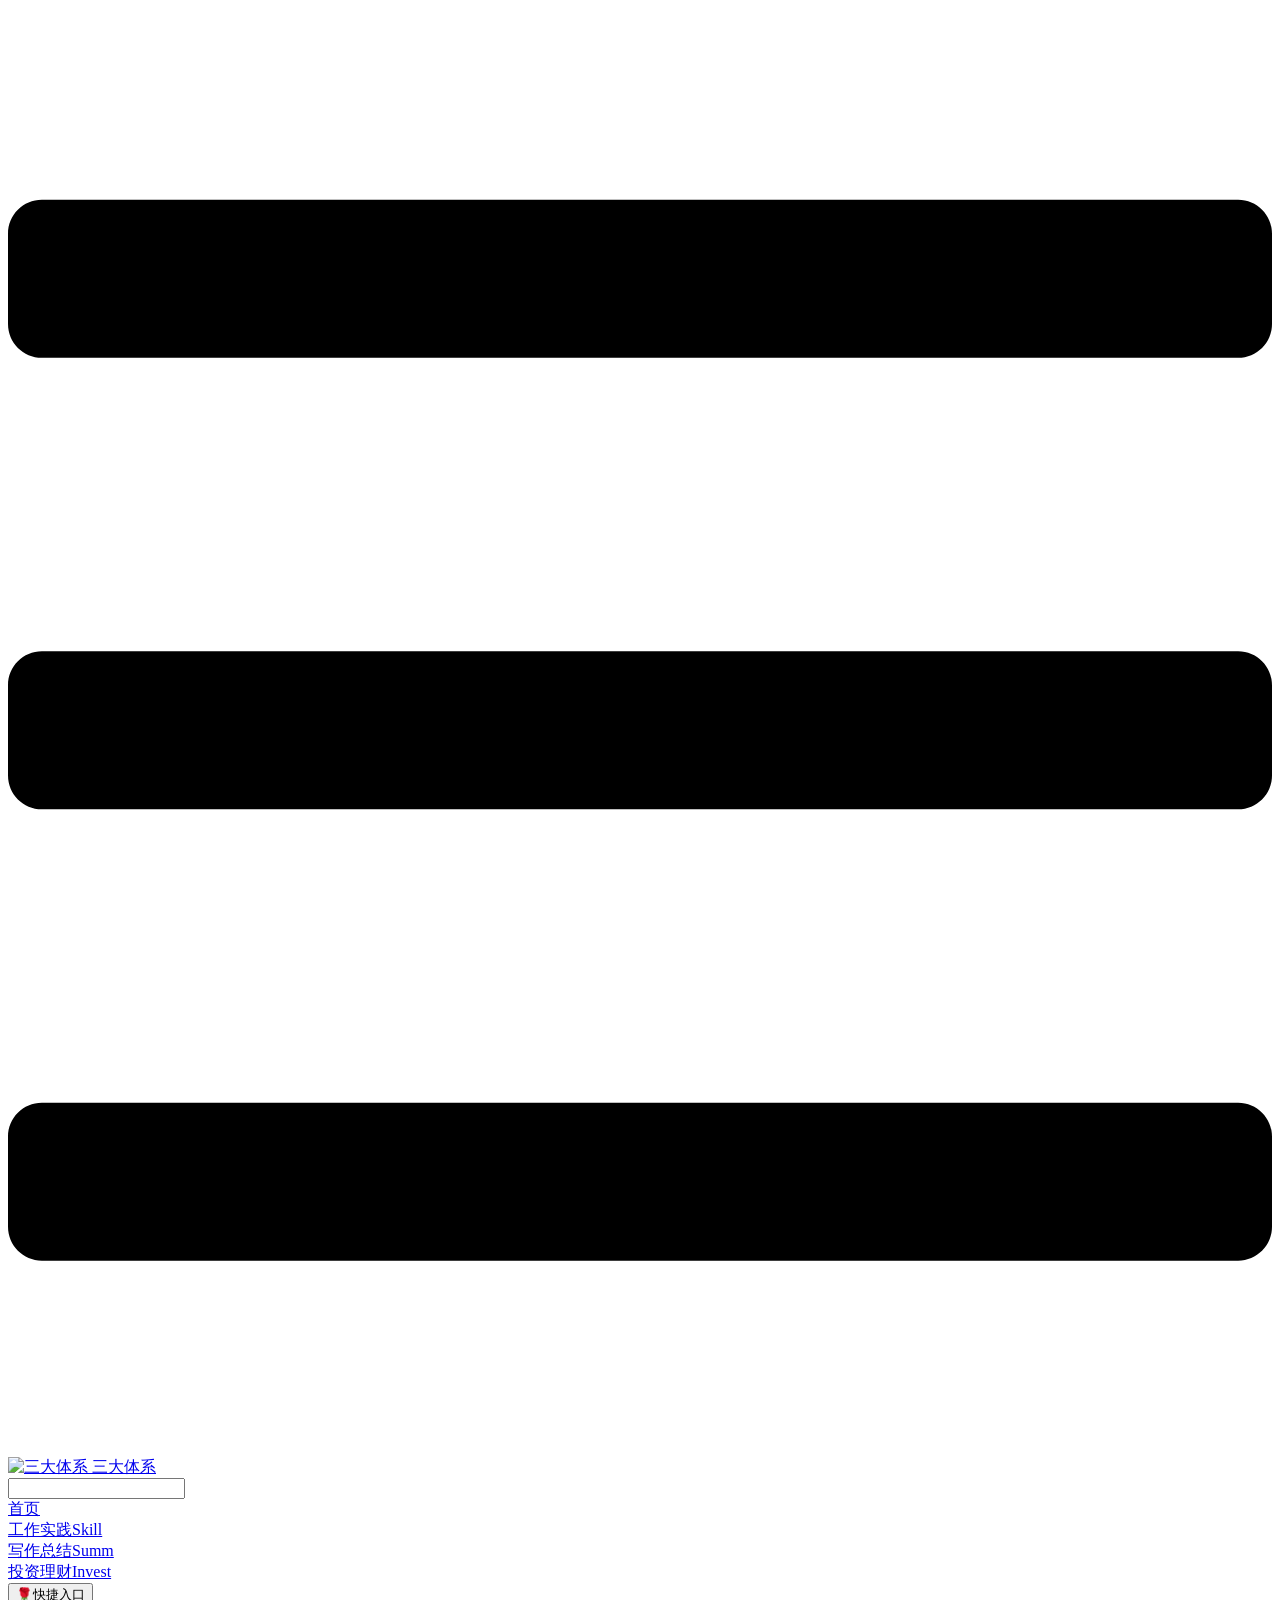
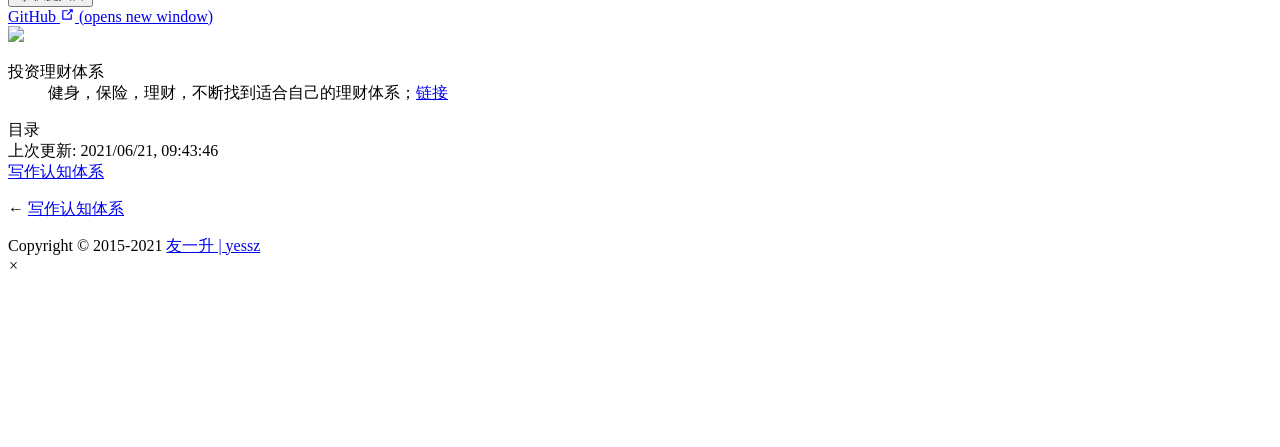
==== invest/index.html @ 79bf9272 "refactor: 🎨deploy by action" ====
<!DOCTYPE html>
<html lang="en-US">
  <head>
    <meta charset="utf-8">
    <meta name="viewport" content="width=device-width,initial-scale=1">
    <title>投资理财体系 | 三大体系</title>
    <meta name="generator" content="VuePress 1.8.2">
    <link rel="icon" href="/rat-idx/img/favicon.ico">
    <link rel="manifest" href="/rat-idx/manifest.json">
    <script charset="utf-8" src="/rat-idx/js/readmore.js"></script>
    <meta name="description" content="人生有限体系">
    <meta name="twitter:title" content="投资理财体系">
    <meta name="twitter:description" content="">
    <meta name="twitter:card" content="summary">
    <meta name="twitter:url" content="https://my.samyz.cn/00.%E7%9B%AE%E5%BD%95%E9%A1%B5/03.invest.html">
    <meta property="og:type" content="article">
    <meta property="og:title" content="投资理财体系">
    <meta property="og:description" content="">
    <meta property="og:url" content="https://my.samyz.cn/00.%E7%9B%AE%E5%BD%95%E9%A1%B5/03.invest.html">
    <meta property="og:site_name" content="samyzh">
    <meta property="article:published_time" content="2021-06-21T09:43:44.000Z">
    <meta itemprop="name" content="投资理财体系">
    <meta itemprop="description" content="">
    <meta name="keywords" content="vuepress,theme,doc">
    <meta name="theme-color" content="#11a8cd">
    <link rel="preload" href="/rat-idx/assets/css/0.styles.dedca58d.css" as="style"><link rel="preload" href="/rat-idx/assets/js/app.136cac37.js" as="script"><link rel="preload" href="/rat-idx/assets/js/2.85f97599.js" as="script"><link rel="preload" href="/rat-idx/assets/js/9.8235998f.js" as="script"><link rel="preload" href="/rat-idx/assets/js/4.1f24e00e.js" as="script"><link rel="prefetch" href="/rat-idx/assets/js/10.7fca37d7.js"><link rel="prefetch" href="/rat-idx/assets/js/11.e97444b7.js"><link rel="prefetch" href="/rat-idx/assets/js/12.3e9afb29.js"><link rel="prefetch" href="/rat-idx/assets/js/3.eb76e149.js"><link rel="prefetch" href="/rat-idx/assets/js/5.c191f553.js"><link rel="prefetch" href="/rat-idx/assets/js/6.4373a844.js"><link rel="prefetch" href="/rat-idx/assets/js/7.2625ac1c.js"><link rel="prefetch" href="/rat-idx/assets/js/8.bf0728ba.js">
    <link rel="stylesheet" href="/rat-idx/assets/css/0.styles.dedca58d.css">
  </head>
  <body class="theme-mode-light">
    <div id="app" data-server-rendered="true"><div class="theme-container no-sidebar"><header class="navbar blur"><div title="目录" class="sidebar-button"><svg xmlns="http://www.w3.org/2000/svg" aria-hidden="true" role="img" viewBox="0 0 448 512" class="icon"><path fill="currentColor" d="M436 124H12c-6.627 0-12-5.373-12-12V80c0-6.627 5.373-12 12-12h424c6.627 0 12 5.373 12 12v32c0 6.627-5.373 12-12 12zm0 160H12c-6.627 0-12-5.373-12-12v-32c0-6.627 5.373-12 12-12h424c6.627 0 12 5.373 12 12v32c0 6.627-5.373 12-12 12zm0 160H12c-6.627 0-12-5.373-12-12v-32c0-6.627 5.373-12 12-12h424c6.627 0 12 5.373 12 12v32c0 6.627-5.373 12-12 12z"></path></svg></div> <a href="/rat-idx/" class="home-link router-link-active"><img src="/rat-idx/img/logo.png" alt="三大体系" class="logo"> <span class="site-name can-hide">三大体系</span></a> <div class="links"><div class="search-box"><input aria-label="Search" autocomplete="off" spellcheck="false" value=""> <!----></div> <nav class="nav-links can-hide"><div class="nav-item"><a href="/rat-idx/" class="nav-link">首页</a></div><div class="nav-item"><a href="/rat-idx/skill/" class="nav-link">工作实践Skill</a></div><div class="nav-item"><a href="/rat-idx/summ/" class="nav-link">写作总结Summ</a></div><div class="nav-item"><a href="/rat-idx/invest/" aria-current="page" class="nav-link router-link-exact-active router-link-active">投资理财Invest</a></div><div class="nav-item"><div class="dropdown-wrapper"><button type="button" aria-label="🌹快捷入口" class="dropdown-title"><!----> <span class="title" style="display:;">🌹快捷入口</span> <span class="arrow right"></span></button> <ul class="nav-dropdown" style="display:none;"><li class="dropdown-item"><h4>💖体系入口</h4> <ul class="dropdown-subitem-wrapper"><li class="dropdown-subitem"><a href="https://samyzh.github.io/rat-skill" target="_blank" rel="noopener noreferrer" class="nav-link external">
  工作实践体系
  <span><svg xmlns="http://www.w3.org/2000/svg" aria-hidden="true" focusable="false" x="0px" y="0px" viewBox="0 0 100 100" width="15" height="15" class="icon outbound"><path fill="currentColor" d="M18.8,85.1h56l0,0c2.2,0,4-1.8,4-4v-32h-8v28h-48v-48h28v-8h-32l0,0c-2.2,0-4,1.8-4,4v56C14.8,83.3,16.6,85.1,18.8,85.1z"></path> <polygon fill="currentColor" points="45.7,48.7 51.3,54.3 77.2,28.5 77.2,37.2 85.2,37.2 85.2,14.9 62.8,14.9 62.8,22.9 71.5,22.9"></polygon></svg> <span class="sr-only">(opens new window)</span></span></a></li><li class="dropdown-subitem"><a href="https://samyzh.github.io/rat-summ" target="_blank" rel="noopener noreferrer" class="nav-link external">
  写作认知体系
  <span><svg xmlns="http://www.w3.org/2000/svg" aria-hidden="true" focusable="false" x="0px" y="0px" viewBox="0 0 100 100" width="15" height="15" class="icon outbound"><path fill="currentColor" d="M18.8,85.1h56l0,0c2.2,0,4-1.8,4-4v-32h-8v28h-48v-48h28v-8h-32l0,0c-2.2,0-4,1.8-4,4v56C14.8,83.3,16.6,85.1,18.8,85.1z"></path> <polygon fill="currentColor" points="45.7,48.7 51.3,54.3 77.2,28.5 77.2,37.2 85.2,37.2 85.2,14.9 62.8,14.9 62.8,22.9 71.5,22.9"></polygon></svg> <span class="sr-only">(opens new window)</span></span></a></li><li class="dropdown-subitem"><a href="https://samyzh.github.io/rat-invest" target="_blank" rel="noopener noreferrer" class="nav-link external">
  投资理财体系
  <span><svg xmlns="http://www.w3.org/2000/svg" aria-hidden="true" focusable="false" x="0px" y="0px" viewBox="0 0 100 100" width="15" height="15" class="icon outbound"><path fill="currentColor" d="M18.8,85.1h56l0,0c2.2,0,4-1.8,4-4v-32h-8v28h-48v-48h28v-8h-32l0,0c-2.2,0-4,1.8-4,4v56C14.8,83.3,16.6,85.1,18.8,85.1z"></path> <polygon fill="currentColor" points="45.7,48.7 51.3,54.3 77.2,28.5 77.2,37.2 85.2,37.2 85.2,14.9 62.8,14.9 62.8,22.9 71.5,22.9"></polygon></svg> <span class="sr-only">(opens new window)</span></span></a></li></ul></li></ul></div></div> <a href="https://github.com/samyzh/rat-idx" target="_blank" rel="noopener noreferrer" class="repo-link">
    GitHub
    <span><svg xmlns="http://www.w3.org/2000/svg" aria-hidden="true" focusable="false" x="0px" y="0px" viewBox="0 0 100 100" width="15" height="15" class="icon outbound"><path fill="currentColor" d="M18.8,85.1h56l0,0c2.2,0,4-1.8,4-4v-32h-8v28h-48v-48h28v-8h-32l0,0c-2.2,0-4,1.8-4,4v56C14.8,83.3,16.6,85.1,18.8,85.1z"></path> <polygon fill="currentColor" points="45.7,48.7 51.3,54.3 77.2,28.5 77.2,37.2 85.2,37.2 85.2,14.9 62.8,14.9 62.8,22.9 71.5,22.9"></polygon></svg> <span class="sr-only">(opens new window)</span></span></a></nav></div></header> <div class="sidebar-mask"></div> <aside class="sidebar" style="display:none;"><!----> <nav class="nav-links"><div class="nav-item"><a href="/rat-idx/" class="nav-link">首页</a></div><div class="nav-item"><a href="/rat-idx/skill/" class="nav-link">工作实践Skill</a></div><div class="nav-item"><a href="/rat-idx/summ/" class="nav-link">写作总结Summ</a></div><div class="nav-item"><a href="/rat-idx/invest/" aria-current="page" class="nav-link router-link-exact-active router-link-active">投资理财Invest</a></div><div class="nav-item"><div class="dropdown-wrapper"><button type="button" aria-label="🌹快捷入口" class="dropdown-title"><!----> <span class="title" style="display:;">🌹快捷入口</span> <span class="arrow right"></span></button> <ul class="nav-dropdown" style="display:none;"><li class="dropdown-item"><h4>💖体系入口</h4> <ul class="dropdown-subitem-wrapper"><li class="dropdown-subitem"><a href="https://samyzh.github.io/rat-skill" target="_blank" rel="noopener noreferrer" class="nav-link external">
  工作实践体系
  <span><svg xmlns="http://www.w3.org/2000/svg" aria-hidden="true" focusable="false" x="0px" y="0px" viewBox="0 0 100 100" width="15" height="15" class="icon outbound"><path fill="currentColor" d="M18.8,85.1h56l0,0c2.2,0,4-1.8,4-4v-32h-8v28h-48v-48h28v-8h-32l0,0c-2.2,0-4,1.8-4,4v56C14.8,83.3,16.6,85.1,18.8,85.1z"></path> <polygon fill="currentColor" points="45.7,48.7 51.3,54.3 77.2,28.5 77.2,37.2 85.2,37.2 85.2,14.9 62.8,14.9 62.8,22.9 71.5,22.9"></polygon></svg> <span class="sr-only">(opens new window)</span></span></a></li><li class="dropdown-subitem"><a href="https://samyzh.github.io/rat-summ" target="_blank" rel="noopener noreferrer" class="nav-link external">
  写作认知体系
  <span><svg xmlns="http://www.w3.org/2000/svg" aria-hidden="true" focusable="false" x="0px" y="0px" viewBox="0 0 100 100" width="15" height="15" class="icon outbound"><path fill="currentColor" d="M18.8,85.1h56l0,0c2.2,0,4-1.8,4-4v-32h-8v28h-48v-48h28v-8h-32l0,0c-2.2,0-4,1.8-4,4v56C14.8,83.3,16.6,85.1,18.8,85.1z"></path> <polygon fill="currentColor" points="45.7,48.7 51.3,54.3 77.2,28.5 77.2,37.2 85.2,37.2 85.2,14.9 62.8,14.9 62.8,22.9 71.5,22.9"></polygon></svg> <span class="sr-only">(opens new window)</span></span></a></li><li class="dropdown-subitem"><a href="https://samyzh.github.io/rat-invest" target="_blank" rel="noopener noreferrer" class="nav-link external">
  投资理财体系
  <span><svg xmlns="http://www.w3.org/2000/svg" aria-hidden="true" focusable="false" x="0px" y="0px" viewBox="0 0 100 100" width="15" height="15" class="icon outbound"><path fill="currentColor" d="M18.8,85.1h56l0,0c2.2,0,4-1.8,4-4v-32h-8v28h-48v-48h28v-8h-32l0,0c-2.2,0-4,1.8-4,4v56C14.8,83.3,16.6,85.1,18.8,85.1z"></path> <polygon fill="currentColor" points="45.7,48.7 51.3,54.3 77.2,28.5 77.2,37.2 85.2,37.2 85.2,14.9 62.8,14.9 62.8,22.9 71.5,22.9"></polygon></svg> <span class="sr-only">(opens new window)</span></span></a></li></ul></li></ul></div></div> <a href="https://github.com/samyzh/rat-idx" target="_blank" rel="noopener noreferrer" class="repo-link">
    GitHub
    <span><svg xmlns="http://www.w3.org/2000/svg" aria-hidden="true" focusable="false" x="0px" y="0px" viewBox="0 0 100 100" width="15" height="15" class="icon outbound"><path fill="currentColor" d="M18.8,85.1h56l0,0c2.2,0,4-1.8,4-4v-32h-8v28h-48v-48h28v-8h-32l0,0c-2.2,0-4,1.8-4,4v56C14.8,83.3,16.6,85.1,18.8,85.1z"></path> <polygon fill="currentColor" points="45.7,48.7 51.3,54.3 77.2,28.5 77.2,37.2 85.2,37.2 85.2,14.9 62.8,14.9 62.8,22.9 71.5,22.9"></polygon></svg> <span class="sr-only">(opens new window)</span></span></a></nav>  <ul class="sidebar-links"><li><a href="/rat-idx/skill/" class="sidebar-link">工作实践体系</a></li><li><a href="/rat-idx/summ/" class="sidebar-link">写作认知体系</a></li><li><a href="/rat-idx/invest/" aria-current="page" class="active sidebar-link">投资理财体系</a></li></ul> <div class="sidebar-slot sidebar-slot-bottom"><!-- 正方形 -->
      <ins class="adsbygoogle"
          style="display:block"
          data-ad-client="ca-pub-7828333725993554"
          data-ad-slot="3508773082"
          data-ad-format="auto"
          data-full-width-responsive="true"></ins>
      <script>
          (adsbygoogle = window.adsbygoogle || []).push({});
      </script></div></aside> <div><main class="page"><div class="theme-vdoing-wrapper "><!----> <div class="theme-vdoing-content theme-vdoing-content" data-v-32002188><div class="column-wrapper" data-v-32002188><img src="/rat-idx/img/other.png" data-v-32002188> <dl class="column-info" data-v-32002188><dt class="title" data-v-32002188>投资理财体系</dt> <dd class="description" data-v-32002188>健身，保险，理财，不断找到适合自己的理财体系；<a href='https://my.samyz.cn/rat-invest' target='_blank'>链接</a></dd></dl></div> <div class="catalogue-wrapper" data-v-32002188><div class="catalogue-title" data-v-32002188>目录</div> <div class="catalogue-content" data-v-32002188></div></div></div> <div class="content-wrapper"><!----> <!---->  <div class="theme-vdoing-content content__default"></div></div> <div class="page-slot page-slot-bottom"><!-- 横向自适应 -->
      <ins class="adsbygoogle"
          style="display:block"
          data-ad-client="ca-pub-7828333725993554"
          data-ad-slot="6620245489"
          data-ad-format="auto"
          data-full-width-responsive="true"></ins>
      <script>
          (adsbygoogle = window.adsbygoogle || []).push({});
      </script></div> <div class="page-edit"><!----> <!----> <div class="last-updated"><span class="prefix">上次更新:</span> <span class="time">2021/06/21, 09:43:46</span></div></div> <div class="page-nav-wapper"><div class="page-nav-centre-wrap"><a href="/rat-idx/summ/" class="page-nav-centre page-nav-centre-prev"><div class="tooltip">写作认知体系</div></a> <!----></div> <div class="page-nav"><p class="inner"><span class="prev">
        ←
        <a href="/rat-idx/summ/" class="prev">写作认知体系</a></span> <!----></p></div></div></div> <!----></main></div> <div class="footer"><div class="icons"><a href="mailto:yessz@foxmail.com" title="发邮件" target="_blank" class="iconfont icon-youjian"></a><a href="https://github.com/samyzh" title="GitHub" target="_blank" class="iconfont icon-github"></a><a href="https://music.163.com/" title="听音乐" target="_blank" class="iconfont icon-erji"></a></div> 
    Copyright © 2015-2021
    <span><a href='https://my.samyz.cn' target='_blank'>友一升 | yessz</a></span></div> <div class="buttons"><div title="返回顶部" class="button blur go-to-top iconfont icon-fanhuidingbu" style="display:none;"></div> <div title="去评论" class="button blur go-to-comment iconfont icon-pinglun" style="display:none;"></div> <div title="主题模式" class="button blur theme-mode-but iconfont icon-zhuti"><ul class="select-box" style="display:none;"><li class="iconfont icon-zidong">
          跟随系统
        </li><li class="iconfont icon-rijianmoshi">
          浅色模式
        </li><li class="iconfont icon-yejianmoshi">
          深色模式
        </li><li class="iconfont icon-yuedu">
          阅读模式
        </li></ul></div></div> <!----> <!----> <div class="custom-html-window custom-html-window-rb" style="display:;"><div class="custom-wrapper"><i class="close-but">×</i> <div><!-- 固定160*160px -->
      <ins class="adsbygoogle"
          style="display:inline-block;width:160px;height:160px"
          data-ad-client="ca-pub-7828333725993554"
          data-ad-slot="8377369658"></ins>
      <script>
          (adsbygoogle = window.adsbygoogle || []).push({});
      </script>
      </div></div></div></div><div class="global-ui"><!----></div></div>
    <script src="/rat-idx/assets/js/app.136cac37.js" defer></script><script src="/rat-idx/assets/js/2.85f97599.js" defer></script><script src="/rat-idx/assets/js/9.8235998f.js" defer></script><script src="/rat-idx/assets/js/4.1f24e00e.js" defer></script>
  </body>
</html>
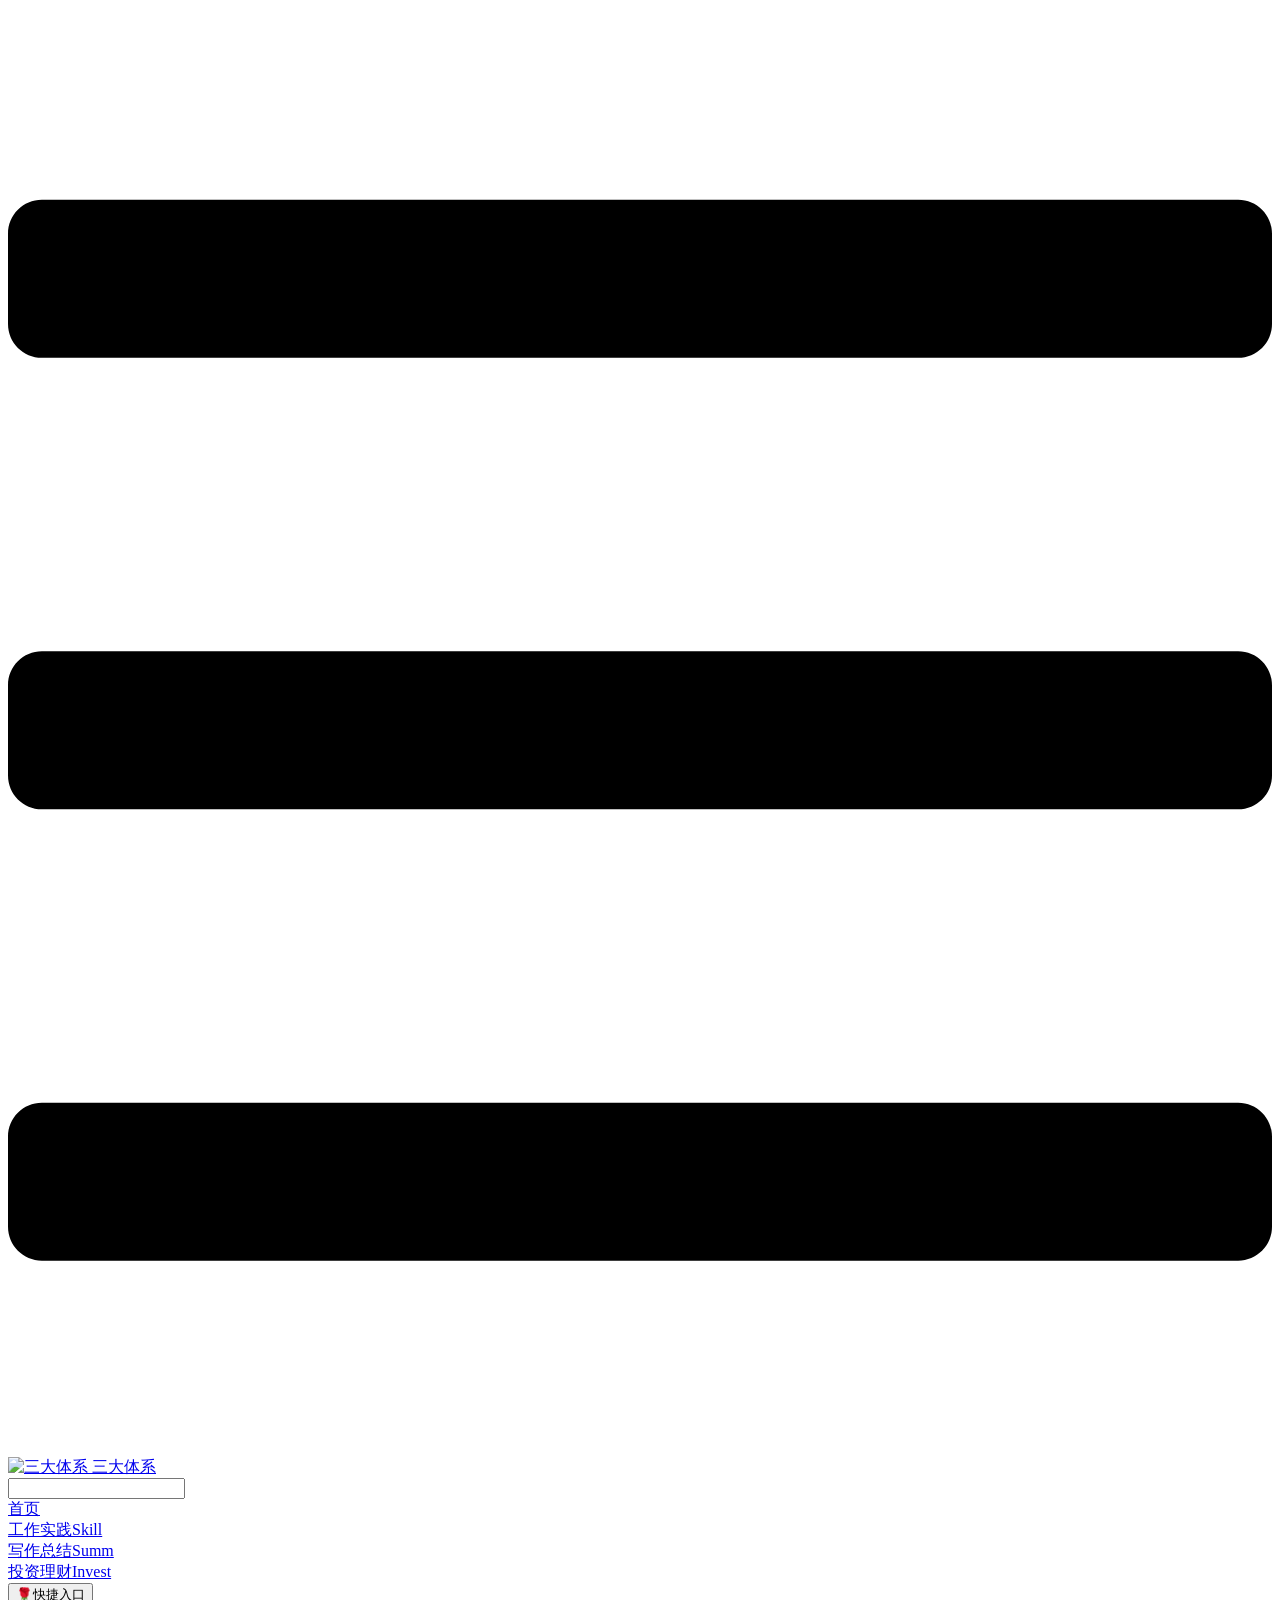
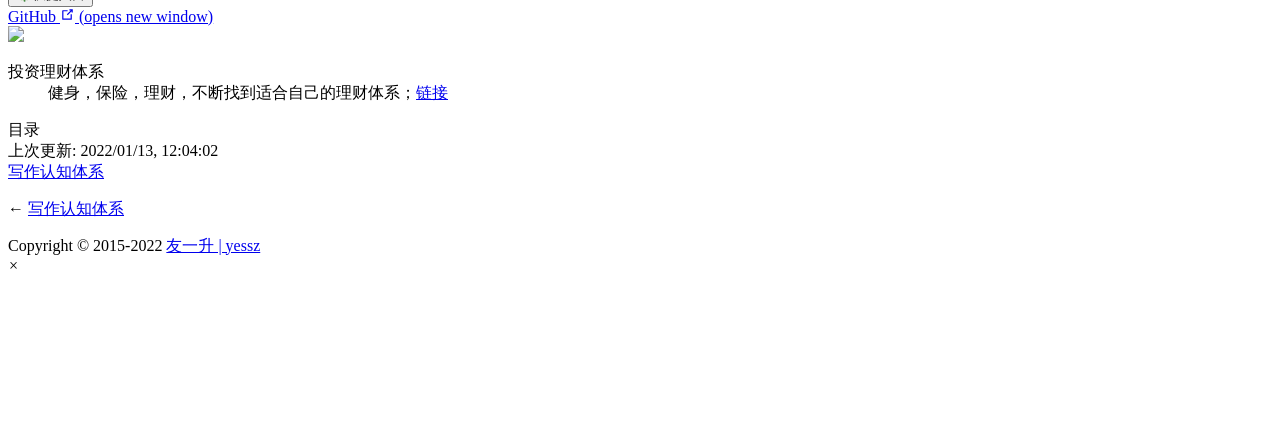
==== commit 22a0bbd7: "refactor: 🎨deploy by action" ====
--- a/invest/index.html
+++ b/invest/index.html
@@ -4,7 +4,7 @@
     <meta charset="utf-8">
     <meta name="viewport" content="width=device-width,initial-scale=1">
     <title>投资理财体系 | 三大体系</title>
-    <meta name="generator" content="VuePress 1.8.2">
+    <meta name="generator" content="VuePress 1.8.0">
     <link rel="icon" href="/rat-idx/img/favicon.ico">
     <link rel="manifest" href="/rat-idx/manifest.json">
     <script charset="utf-8" src="/rat-idx/js/readmore.js"></script>
@@ -18,13 +18,13 @@
     <meta property="og:description" content="">
     <meta property="og:url" content="https://my.samyz.cn/00.%E7%9B%AE%E5%BD%95%E9%A1%B5/03.invest.html">
     <meta property="og:site_name" content="samyzh">
-    <meta property="article:published_time" content="2021-06-21T09:43:44.000Z">
+    <meta property="article:published_time" content="2022-01-13T12:04:00.000Z">
     <meta itemprop="name" content="投资理财体系">
     <meta itemprop="description" content="">
     <meta name="keywords" content="vuepress,theme,doc">
     <meta name="theme-color" content="#11a8cd">
-    <link rel="preload" href="/rat-idx/assets/css/0.styles.dedca58d.css" as="style"><link rel="preload" href="/rat-idx/assets/js/app.136cac37.js" as="script"><link rel="preload" href="/rat-idx/assets/js/2.85f97599.js" as="script"><link rel="preload" href="/rat-idx/assets/js/9.8235998f.js" as="script"><link rel="preload" href="/rat-idx/assets/js/4.1f24e00e.js" as="script"><link rel="prefetch" href="/rat-idx/assets/js/10.7fca37d7.js"><link rel="prefetch" href="/rat-idx/assets/js/11.e97444b7.js"><link rel="prefetch" href="/rat-idx/assets/js/12.3e9afb29.js"><link rel="prefetch" href="/rat-idx/assets/js/3.eb76e149.js"><link rel="prefetch" href="/rat-idx/assets/js/5.c191f553.js"><link rel="prefetch" href="/rat-idx/assets/js/6.4373a844.js"><link rel="prefetch" href="/rat-idx/assets/js/7.2625ac1c.js"><link rel="prefetch" href="/rat-idx/assets/js/8.bf0728ba.js">
-    <link rel="stylesheet" href="/rat-idx/assets/css/0.styles.dedca58d.css">
+    <link rel="preload" href="/rat-idx/assets/css/0.styles.f3d54139.css" as="style"><link rel="preload" href="/rat-idx/assets/js/app.45f43005.js" as="script"><link rel="preload" href="/rat-idx/assets/js/2.bba6dc36.js" as="script"><link rel="preload" href="/rat-idx/assets/js/8.82e0e010.js" as="script"><link rel="prefetch" href="/rat-idx/assets/js/10.804a18c8.js"><link rel="prefetch" href="/rat-idx/assets/js/3.7d162be7.js"><link rel="prefetch" href="/rat-idx/assets/js/4.81374586.js"><link rel="prefetch" href="/rat-idx/assets/js/5.a21c1207.js"><link rel="prefetch" href="/rat-idx/assets/js/6.352ba218.js"><link rel="prefetch" href="/rat-idx/assets/js/7.d5b6e4a2.js"><link rel="prefetch" href="/rat-idx/assets/js/9.04052860.js">
+    <link rel="stylesheet" href="/rat-idx/assets/css/0.styles.f3d54139.css">
   </head>
   <body class="theme-mode-light">
     <div id="app" data-server-rendered="true"><div class="theme-container no-sidebar"><header class="navbar blur"><div title="目录" class="sidebar-button"><svg xmlns="http://www.w3.org/2000/svg" aria-hidden="true" role="img" viewBox="0 0 448 512" class="icon"><path fill="currentColor" d="M436 124H12c-6.627 0-12-5.373-12-12V80c0-6.627 5.373-12 12-12h424c6.627 0 12 5.373 12 12v32c0 6.627-5.373 12-12 12zm0 160H12c-6.627 0-12-5.373-12-12v-32c0-6.627 5.373-12 12-12h424c6.627 0 12 5.373 12 12v32c0 6.627-5.373 12-12 12zm0 160H12c-6.627 0-12-5.373-12-12v-32c0-6.627 5.373-12 12-12h424c6.627 0 12 5.373 12 12v32c0 6.627-5.373 12-12 12z"></path></svg></div> <a href="/rat-idx/" class="home-link router-link-active"><img src="/rat-idx/img/logo.png" alt="三大体系" class="logo"> <span class="site-name can-hide">三大体系</span></a> <div class="links"><div class="search-box"><input aria-label="Search" autocomplete="off" spellcheck="false" value=""> <!----></div> <nav class="nav-links can-hide"><div class="nav-item"><a href="/rat-idx/" class="nav-link">首页</a></div><div class="nav-item"><a href="/rat-idx/skill/" class="nav-link">工作实践Skill</a></div><div class="nav-item"><a href="/rat-idx/summ/" class="nav-link">写作总结Summ</a></div><div class="nav-item"><a href="/rat-idx/invest/" aria-current="page" class="nav-link router-link-exact-active router-link-active">投资理财Invest</a></div><div class="nav-item"><div class="dropdown-wrapper"><button type="button" aria-label="🌹快捷入口" class="dropdown-title"><!----> <span class="title" style="display:;">🌹快捷入口</span> <span class="arrow right"></span></button> <ul class="nav-dropdown" style="display:none;"><li class="dropdown-item"><h4>💖体系入口</h4> <ul class="dropdown-subitem-wrapper"><li class="dropdown-subitem"><a href="https://samyzh.github.io/rat-skill" target="_blank" rel="noopener noreferrer" class="nav-link external">
@@ -52,7 +52,7 @@
           data-full-width-responsive="true"></ins>
       <script>
           (adsbygoogle = window.adsbygoogle || []).push({});
-      </script></div></aside> <div><main class="page"><div class="theme-vdoing-wrapper "><!----> <div class="theme-vdoing-content theme-vdoing-content" data-v-32002188><div class="column-wrapper" data-v-32002188><img src="/rat-idx/img/other.png" data-v-32002188> <dl class="column-info" data-v-32002188><dt class="title" data-v-32002188>投资理财体系</dt> <dd class="description" data-v-32002188>健身，保险，理财，不断找到适合自己的理财体系；<a href='https://my.samyz.cn/rat-invest' target='_blank'>链接</a></dd></dl></div> <div class="catalogue-wrapper" data-v-32002188><div class="catalogue-title" data-v-32002188>目录</div> <div class="catalogue-content" data-v-32002188></div></div></div> <div class="content-wrapper"><!----> <!---->  <div class="theme-vdoing-content content__default"></div></div> <div class="page-slot page-slot-bottom"><!-- 横向自适应 -->
+      </script></div></aside> <div><main class="page"><div class="theme-vdoing-wrapper "><!----> <div class="theme-vdoing-content theme-vdoing-content" data-v-3dba234f><div class="column-wrapper" data-v-3dba234f><img src="/rat-idx/img/other.png" data-v-3dba234f> <dl class="column-info" data-v-3dba234f><dt class="title" data-v-3dba234f>投资理财体系</dt> <dd class="description" data-v-3dba234f>健身，保险，理财，不断找到适合自己的理财体系；<a href='https://my.samyz.cn/rat-invest' target='_blank'>链接</a></dd></dl></div> <div class="catalogue-wrapper" data-v-3dba234f><div class="catalogue-title" data-v-3dba234f>目录</div> <div class="catalogue-content" data-v-3dba234f></div></div></div> <div class="content-wrapper"><!----> <!---->  <div class="theme-vdoing-content content__default"></div></div> <div class="page-slot page-slot-bottom"><!-- 横向自适应 -->
       <ins class="adsbygoogle"
           style="display:block"
           data-ad-client="ca-pub-7828333725993554"
@@ -61,19 +61,11 @@
           data-full-width-responsive="true"></ins>
       <script>
           (adsbygoogle = window.adsbygoogle || []).push({});
-      </script></div> <div class="page-edit"><!----> <!----> <div class="last-updated"><span class="prefix">上次更新:</span> <span class="time">2021/06/21, 09:43:46</span></div></div> <div class="page-nav-wapper"><div class="page-nav-centre-wrap"><a href="/rat-idx/summ/" class="page-nav-centre page-nav-centre-prev"><div class="tooltip">写作认知体系</div></a> <!----></div> <div class="page-nav"><p class="inner"><span class="prev">
+      </script></div> <div class="page-edit"><!----> <!----> <div class="last-updated"><span class="prefix">上次更新:</span> <span class="time">2022/01/13, 12:04:02</span></div></div> <div class="page-nav-wapper"><div class="page-nav-centre-wrap"><a href="/rat-idx/summ/" class="page-nav-centre page-nav-centre-prev"><div class="tooltip">写作认知体系</div></a> <!----></div> <div class="page-nav"><p class="inner"><span class="prev">
         ←
         <a href="/rat-idx/summ/" class="prev">写作认知体系</a></span> <!----></p></div></div></div> <!----></main></div> <div class="footer"><div class="icons"><a href="mailto:yessz@foxmail.com" title="发邮件" target="_blank" class="iconfont icon-youjian"></a><a href="https://github.com/samyzh" title="GitHub" target="_blank" class="iconfont icon-github"></a><a href="https://music.163.com/" title="听音乐" target="_blank" class="iconfont icon-erji"></a></div> 
-    Copyright © 2015-2021
-    <span><a href='https://my.samyz.cn' target='_blank'>友一升 | yessz</a></span></div> <div class="buttons"><div title="返回顶部" class="button blur go-to-top iconfont icon-fanhuidingbu" style="display:none;"></div> <div title="去评论" class="button blur go-to-comment iconfont icon-pinglun" style="display:none;"></div> <div title="主题模式" class="button blur theme-mode-but iconfont icon-zhuti"><ul class="select-box" style="display:none;"><li class="iconfont icon-zidong">
-          跟随系统
-        </li><li class="iconfont icon-rijianmoshi">
-          浅色模式
-        </li><li class="iconfont icon-yejianmoshi">
-          深色模式
-        </li><li class="iconfont icon-yuedu">
-          阅读模式
-        </li></ul></div></div> <!----> <!----> <div class="custom-html-window custom-html-window-rb" style="display:;"><div class="custom-wrapper"><i class="close-but">×</i> <div><!-- 固定160*160px -->
+    Copyright © 2015-2022
+    <span><a href='https://my.samyz.cn' target='_blank'>友一升 | yessz</a></span></div> <div class="buttons"><div title="返回顶部" class="button blur go-to-top iconfont icon-fanhuidingbu" style="display:none;"></div> <div title="去评论" class="button blur go-to-comment iconfont icon-pinglun" style="display:none;"></div> <div title="主题模式" class="button blur theme-mode-but iconfont icon-zhuti"><ul class="select-box" style="display:none;"><li class="iconfont icon-zidong">跟随系统</li><li class="iconfont icon-rijianmoshi">浅色模式</li><li class="iconfont icon-yejianmoshi">深色模式</li><li class="iconfont icon-yuedu">阅读模式</li></ul></div></div> <!----> <!----> <div class="custom-html-window custom-html-window-rb" style="display:;"><div class="custom-wrapper"><i class="close-but">×</i> <div><!-- 固定160*160px -->
       <ins class="adsbygoogle"
           style="display:inline-block;width:160px;height:160px"
           data-ad-client="ca-pub-7828333725993554"
@@ -81,7 +73,7 @@
       <script>
           (adsbygoogle = window.adsbygoogle || []).push({});
       </script>
-      </div></div></div></div><div class="global-ui"><!----></div></div>
-    <script src="/rat-idx/assets/js/app.136cac37.js" defer></script><script src="/rat-idx/assets/js/2.85f97599.js" defer></script><script src="/rat-idx/assets/js/9.8235998f.js" defer></script><script src="/rat-idx/assets/js/4.1f24e00e.js" defer></script>
+      </div></div></div></div><div class="global-ui"></div></div>
+    <script src="/rat-idx/assets/js/app.45f43005.js" defer></script><script src="/rat-idx/assets/js/2.bba6dc36.js" defer></script><script src="/rat-idx/assets/js/8.82e0e010.js" defer></script>
   </body>
 </html>
